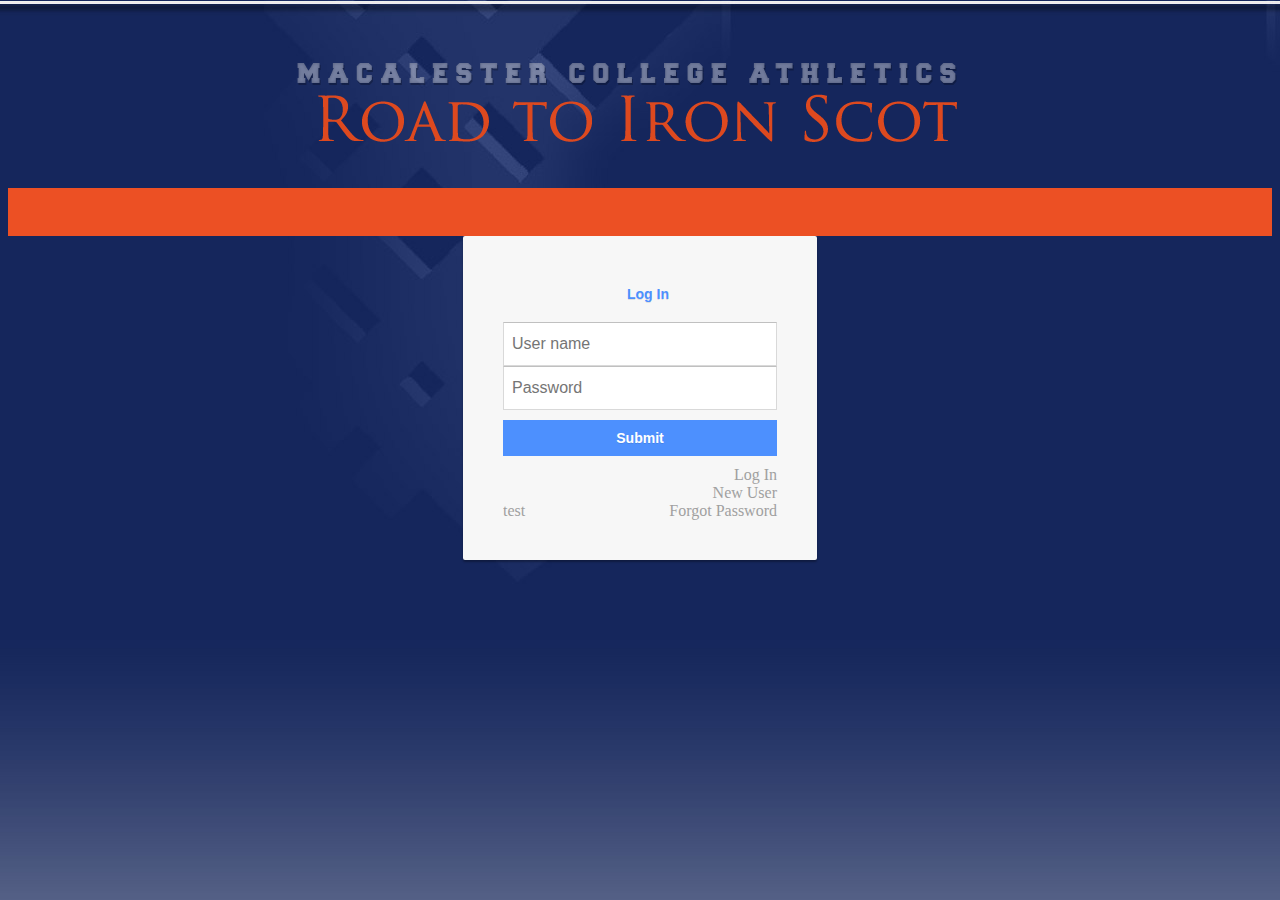
==== index.html @ 1b15da04 "login stuff" ====
<!DOCTYPE html>
<html> 
<head> 
	<title>Road to Iron Scot</title>
	<link href = "css/maclete.css" type = "text/css" rel = "stylesheet">
	<link href = "css/loginStyle.css" type = "text/css" rel = "stylesheet">
	
	<script src="http://code.jquery.com/jquery-1.11.0.min.js"></script>
	<script src="scripts/login.js"></script>
	
</head> 

<body background = "images/background.jpg" >
<div id = 'bigWrapper'>

<div>
	<img id = "homeOfScots" src="images/homeOfScot3.png" >
</div>

<div class="orangeBanner">
	<!--<a id = "signOut" href="#" class="button"></a>-->
</div>
  
<div class="form_wrapper">
	<div id = "messageBox"></div>
	<form class = "login_form">		
		<input type="text" id="user" placeholder="User name">
		<input type="password" name="pass" placeholder="Password">
		<input type="submit" name="login" class="login login-submit buttons" value="Submit">
	</form>
	
	<form class = "registration_form">
		<input type = "text" name = "email" placeholder = "Your Email Address">
		<input type = "text" name = "new_user" placeholder = "Your User Name">
		<input type = "text" name = "new_pass" placeholder = "Your New Password">
		<input type = "submit" name = "register" class = "register buttons" value = "Submit">
	</form>
	
	<form class = "passwordReset_form">
		<input type = "text" name = "email" placeholder = "Your Email Address">
		<input type = "text" name = "new_pass" placeholder = "Your New Password">
		<input type = "submit" name = "passwordReset" class = "passwordReset buttons" value = "Submit">
	</form>
	<a id = "login"  style = "float:right">Log In</a><br>
	<a id = "register" style = "float:right">New User</a><br>
	<a id = "passwordReset" style = "float:right">Forgot Password</a>
	
	<a id = 'test'>test<a>


</div>


 </body> 

</html>
---- css/maclete.css ----
.orangeBanner{
	position:relative;
	margin-top: 2em;
	height: 3em;
	width: auto;
	background-color: #EC5024;
}
.Tabs {
	-moz-box-shadow:inset 0px 1px 0px 0px #fff6af;
	-webkit-box-shadow:inset 0px 1px 0px 0px #fff6af;
	box-shadow:inset 0px 1px 0px 0px #EC5024;
	background:-webkit-gradient( linear, left top, left bottom, color-stop(0.05, #EC5024), color-stop(1, #EC5024) );
	background:-moz-linear-gradient( center top, #EC5024 5%, #ffab23 100% );
	filter:progid:DXImageTransform.Microsoft.gradient(startColorstr='#ffec64', endColorstr='#ffab23');
	background-color:#ffec64;
	border-top-left-radius:15px;
	border-top-right-radius:15px;
	border-bottom-right-radius:0px;
	border-bottom-left-radius:0px;
	text-indent:0px;
	border:2px solid;
	margin-top: 5.5px;
	margin-left: 6px;
	display:inline-block;
	color:#14265b;
	font-family:Arial;
	font-size:15px;
	font-weight:bold;
	font-style:normal;
	height:40px;
	line-height:40px;
	width:91px;
	text-decoration:none;
	text-align:center;
	text-shadow:1px 1px 0px #EC5024;
}
.Tabs:hover {
	background:-webkit-gradient( linear, left top, left bottom, color-stop(0.05, #ffab23), color-stop(1, #ffec64) );
	background:-moz-linear-gradient( center top, #ffab23 5%, #ffec64 100% );
	filter:progid:DXImageTransform.Microsoft.gradient(startColorstr='#ffab23', endColorstr='#ffec64');
	background-color:#ffab23;
	box-shadow:inset 0px 1px 0px 0px #fff6af;
	text-shadow:1px 1px 0px #ffee66;

}.Tabs:active {
	position:relative;
	top:1px;
	background-color:#ffec64;
	box-shadow:inset 0px 1px 0px 0px #fff6af;
	text-shadow:1px 1px 0px #ffee66;
	background:-webkit-gradient( linear, left top, left bottom, color-stop(0.05, #ffec64), color-stop(1, #ffab23) );
	
}

.button {
	-moz-box-shadow:inset 0px 1px 2px 0px #ffffff;
	-webkit-box-shadow:inset 0px 1px 2px 0px #ffffff;
	box-shadow:inset 0px 1px 2px 0px #ffffff;
	background:-webkit-gradient( linear, left top, left bottom, color-stop(0.05, #ededed), color-stop(1, #dfdfdf) );
	background:-moz-linear-gradient( center top, #ededed 5%, #dfdfdf 100% );
	filter:progid:DXImageTransform.Microsoft.gradient(startColorstr='#ededed', endColorstr='#dfdfdf');
	background-color:#ededed;
	-webkit-border-top-left-radius:0px;
	-moz-border-radius-topleft:0px;
	border-top-left-radius:0px;
	-webkit-border-top-right-radius:0px;
	-moz-border-radius-topright:0px;
	border-top-right-radius:0px;
	-webkit-border-bottom-right-radius:0px;
	-moz-border-radius-bottomright:0px;
	border-bottom-right-radius:0px;
	-webkit-border-bottom-left-radius:0px;
	-moz-border-radius-bottomleft:0px;
	border-bottom-left-radius:0px;
	text-indent:0px;
	border:1px solid #dcdcdc;
	
	display:inline-block;
	color:#777777;
	font-family:Arial;
	font-size:15px;
	font-weight:bold;
	font-style:normal;
	height:29px;
	line-height:29px;
	width:82px;
	text-decoration:none;
	text-align:center;
	text-shadow:1px 1px 0px #ffffff;
}
.button:hover {
	background:-webkit-gradient( linear, left top, left bottom, color-stop(0.05, #dfdfdf), color-stop(1, #ededed) );
	background:-moz-linear-gradient( center top, #dfdfdf 5%, #ededed 100% );
	filter:progid:DXImageTransform.Microsoft.gradient(startColorstr='#dfdfdf', endColorstr='#ededed');
	background-color:#dfdfdf;
}
.button:active {
	position:relative;
	top:1px;
}
/*
*update
*/

#homeOfScots{
	 display: block;
    margin-left: auto;
    margin-right: auto
}
#signOut{
	
	margin-top: .5em;
	margin-right: 10px;
	float:right;
}
iframe[seamless] {
    border: none;
    width: auto;
}
/*off white primarilyt for text on background
*/.offWhite{
	color:rgb(215, 212, 212);
}

/*css for maxes.html*/
.Absolute-Center {
  /*resizes based on content, the grey box containing lift maxes*/
 background-color: rgb(192, 190, 190);
  width: 50%;
  overflow: auto;
  margin: auto;
  top: 0; left: 0; bottom: 0; right: 0;
  max-height: 300px;
}
.contentArea{
  position:relative;
  margin-top: 2em;
  height: 3em;
  width: auto;
}
#addNewMax{
	margin-top: 5px;
	float: right;
    margin-right: 25%;
    font-family: Arial, Helvetica, sans-serif;
    font-size: 12px;
    overflow:auto;
}
.lables{
	color: black;
}
---- css/loginStyle.css ----
@import url(http://fonts.googleapis.com/css?family=Roboto:400,100);


.form_wrapper {
  padding: 40px;
  width: 274px;
  background-color: #F7F7F7;
  margin: 0 auto 10px;
  border-radius: 2px;
  box-shadow: 0px 2px 2px rgba(0, 0, 0, 0.3);
  overflow: hidden;
}

.form_wrapper h1 {
  font-weight: 100;
  text-align: center;
  font-size: 2.3em;
}

.form_wrapper input[type=submit] {
  width: 100%;
  display: block;
  margin-bottom: 10px;
  position: relative;
}

.form_wrapper input[type=text], input[type=password] {
  height: 44px;
  font-size: 16px;
  width: 100%;

  -webkit-appearance: none;
  background: #fff;
  border: 1px solid #d9d9d9;
  border-top: 1px solid #c0c0c0;
  /* border-radius: 2px; */
  padding: 0 8px;
  box-sizing: border-box;
  -moz-box-sizing: border-box;
}

.form_wrapper input[type=text]:hover, input[type=password]:hover {
  border: 1px solid #b9b9b9;
  border-top: 1px solid #a0a0a0;
  -moz-box-shadow: inset 0 1px 2px rgba(0,0,0,0.1);
  -webkit-box-shadow: inset 0 1px 2px rgba(0,0,0,0.1);
  box-shadow: inset 0 1px 2px rgba(0,0,0,0.1);
}


#messageBox{
	display:block;
	width:100%;
	margin-top: 10px;
  text-align: center;
  font-size: 14px;
  font-family: 'Arial', sans-serif;
  font-weight: 700;
  height: 36px;
  padding: 0 8px;
  border: 0px;
  color: #4d90fe;
  text-shadow: 0 1px rgba(0,0,0,0.1); 
 



}

.buttons {
	display:block;
	width:100%;
	margin-top: 10px;
  text-align: center;
  font-size: 14px;
  font-family: 'Arial', sans-serif;
  font-weight: 700;
  height: 36px;
  padding: 0 8px;
  border: 0px;
  color: #fff;
  text-shadow: 0 1px rgba(0,0,0,0.1); 
  background-color: #4d90fe;
  /* background-image: -webkit-gradient(linear, 0 0, 0 100%,   from(#4d90fe), to(#4787ed)); */
}

.buttons:hover {
  /* border: 1px solid #2f5bb7; */
  border: 0px;
  text-shadow: 0 1px rgba(0,0,0,0.3);
  background-color: #357ae8;
  /* background-image: -webkit-gradient(linear, 0 0, 0 100%,   from(#4d90fe), to(#357ae8)); */
}

.form_wrapper a {
  text-decoration: none;
  color: #666;
  font-weight: 400;
  text-align: center;
  display: inline-block;
  opacity: 0.6;
  transition: opacity ease 0.5s;
}

.form_wrapper a:hover {
  opacity: 1;
}
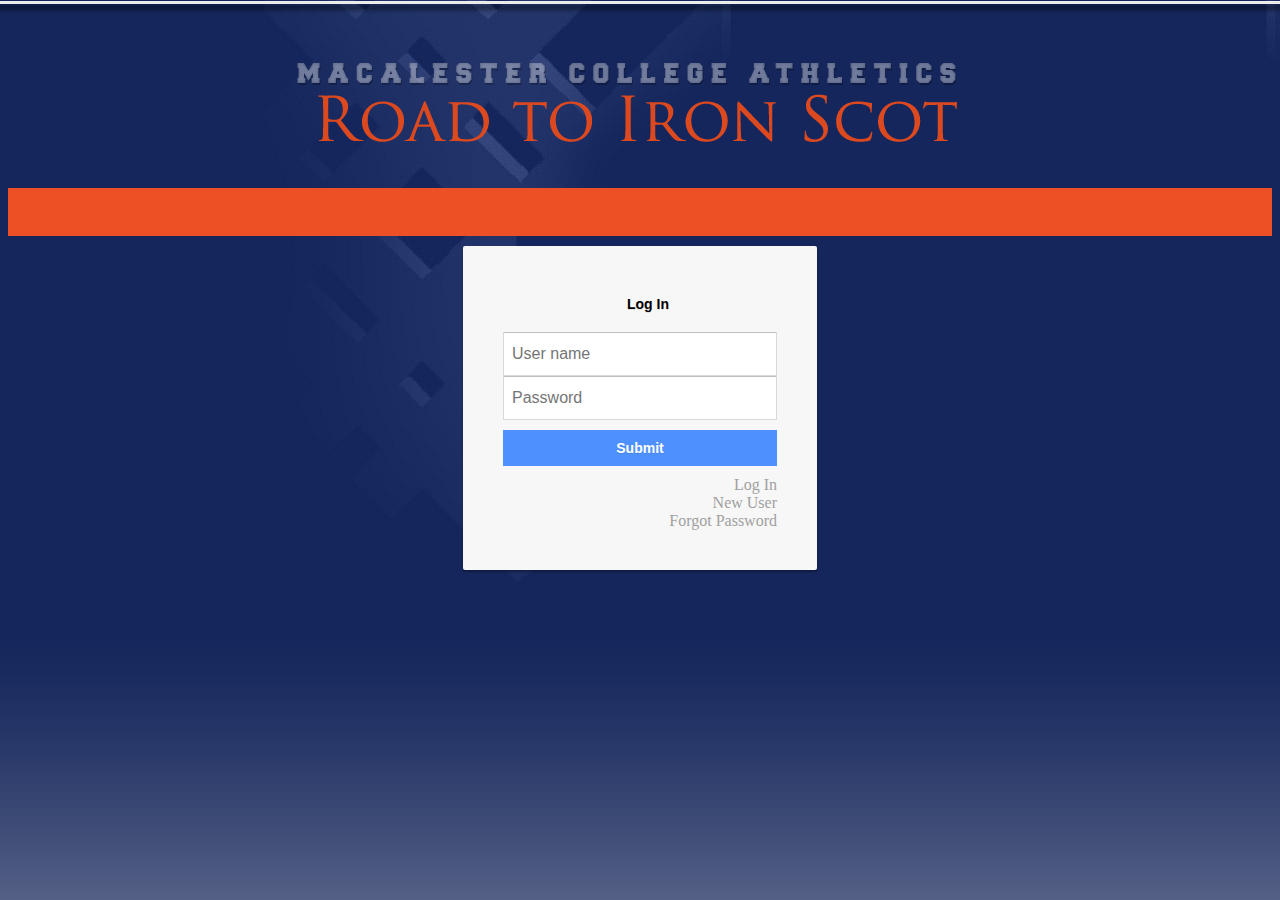
==== commit e2d3003b: "login update" ====
--- a/index.html
+++ b/index.html
@@ -39,13 +39,13 @@
 	<form class = "passwordReset_form">
 		<input type = "text" name = "email" placeholder = "Your Email Address">
 		<input type = "text" name = "new_pass" placeholder = "Your New Password">
+		<input type = "text" name = "new_pass2" placeholder = "Repeat Your New Password">
 		<input type = "submit" name = "passwordReset" class = "passwordReset buttons" value = "Submit">
 	</form>
 	<a id = "login"  style = "float:right">Log In</a><br>
 	<a id = "register" style = "float:right">New User</a><br>
 	<a id = "passwordReset" style = "float:right">Forgot Password</a>
-	
-	<a id = 'test'>test<a>
+
 
 
 </div>
--- a/css/maclete.css
+++ b/css/maclete.css
@@ -43,14 +43,15 @@
 	box-shadow:inset 0px 1px 0px 0px #fff6af;
 	text-shadow:1px 1px 0px #ffee66;
 
-}.Tabs:active {
-	position:relative;
-	top:1px;
-	background-color:#ffec64;
+}
+#viewPage{
+	background:-webkit-gradient( linear, left top, left bottom, color-stop(0.05, #ffab23), color-stop(1, #ffec64) );
+	background:-moz-linear-gradient( center top, #ffab23 5%, #ffec64 100% );
+	filter:progid:DXImageTransform.Microsoft.gradient(startColorstr='#ffab23', endColorstr='#ffec64');
+	background-color:#ffab23;
 	box-shadow:inset 0px 1px 0px 0px #fff6af;
 	text-shadow:1px 1px 0px #ffee66;
-	background:-webkit-gradient( linear, left top, left bottom, color-stop(0.05, #ffec64), color-stop(1, #ffab23) );
-	
+
 }
 
 .button {
@@ -127,7 +128,7 @@
 .Absolute-Center {
   /*resizes based on content, the grey box containing lift maxes*/
  background-color: rgb(192, 190, 190);
-  width: 50%;
+  width: 30%;
   overflow: auto;
   margin: auto;
   top: 0; left: 0; bottom: 0; right: 0;
@@ -135,14 +136,32 @@
 }
 .contentArea{
   position:relative;
-  margin-top: 2em;
+  margin-top: 5em;
   height: 3em;
   width: auto;
 }
+
 #addNewMax{
 	margin-top: 5px;
 	float: right;
-    margin-right: 25%;
+    margin-right: 35%;
+    font-family: Arial, Helvetica, sans-serif;
+    font-size: 12px;
+    overflow:auto;
+}
+#edit{
+	margin-top: 5px;
+	float: right;
+    margin-right: 35%;
+    font-family: Arial, Helvetica, sans-serif;
+    font-size: 12px;
+    overflow:auto;
+}
+#addNewMax2{
+	margin-top: 5px;
+	margin-bottom: .2em;
+	float: right;
+    margin-right: 2%;
     font-family: Arial, Helvetica, sans-serif;
     font-size: 12px;
     overflow:auto;
@@ -150,4 +169,9 @@
 .lables{
 	color: black;
 }
-
+.tableSpacing{
+	margin-left: 1em;
+}
+.orangeColor{
+	color:#EC5024;
+}
--- a/css/loginStyle.css
+++ b/css/loginStyle.css
@@ -5,7 +5,7 @@
   padding: 40px;
   width: 274px;
   background-color: #F7F7F7;
-  margin: 0 auto 10px;
+  margin: 10px auto 10px;
   border-radius: 2px;
   box-shadow: 0px 2px 2px rgba(0, 0, 0, 0.3);
   overflow: hidden;
@@ -52,14 +52,14 @@
 	display:block;
 	width:100%;
 	margin-top: 10px;
-  text-align: center;
+	text-align: center;
   font-size: 14px;
   font-family: 'Arial', sans-serif;
   font-weight: 700;
   height: 36px;
   padding: 0 8px;
   border: 0px;
-  color: #4d90fe;
+  color: black;/*#4d90fe;*/
   text-shadow: 0 1px rgba(0,0,0,0.1); 
  
 
